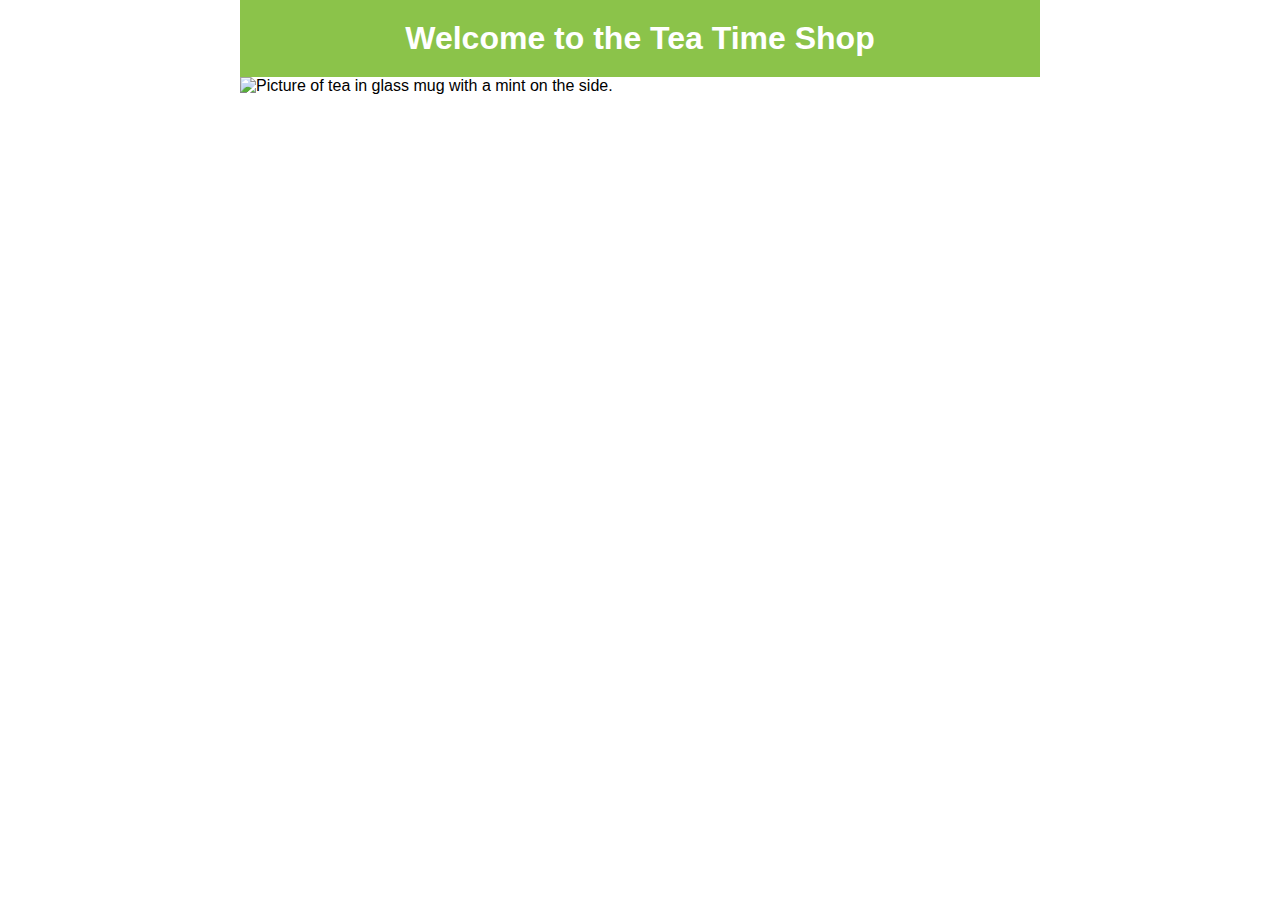
==== static/index.html @ a57ece53 "Implemented filter by category" ====
<!DOCTYPE html>
<html>
    <head>
        <meta http-equiv="Content-Type" content="text/html; charset=UTF-8">
        <title>Tea Time | Home</title>
        <link rel="stylesheet" href="css/style.css"/>

        <script src="js/external/vue.global.js"></script>
    </head>
    <body>
        <main>
            <navmenu></navmenu>


            <h1>Welcome to the Tea Time Shop</h1>

            <img src="tea.jpeg" alt="Picture of tea in glass mug with a mint on the side."/>

        </main>
        <script type="module" src="js/index.js"></script>
    </body>
</html>
---- static/css/style.css ----
/*
Click nbfs://nbhost/SystemFileSystem/Templates/Licenses/license-default.txt to change this license
Click nbfs://nbhost/SystemFileSystem/Templates/JSP_Servlet/CascadeStyleSheet.css to edit this template
*/
/* 
    Created on : 4/09/2022, 4:35:26 pm
    Author     : hongyuhuang
*/

:root {
    --primary: #8bc34a;
    --primary-light: #a2cf6e;
    --primary-dark: #618833;
}

* {
    /* Text */
    font-family: 'Open Sans', sans-serif;
}

body {
    margin: 0;
    min-height: 100vh;
}
header {
    background: var(--primary);
    color: white;
    text-align: center;
}
nav {
    overflow: hidden;
    background: var(--primary-dark);
    padding: 0;
    
}

nav a {
    float: left;
    padding: 10px;
    color: white;
    text-decoration: none;
    font-weight: bold;
}

nav span {
    float: right;
    color: white;
    padding: 10px;
    text-decoration: none;
    font-weight: bold;
}
nav a:hover {
    background: var(--primary-light);
}

/* centre the main content area */
main {
    max-width: 800px;
    margin: auto;
}

/* page headings */
h1 {
    display: block;
    text-align: center;
    padding: 20px;
    margin-top: 0px;
    margin-bottom: 0px;
    background: var(--primary);
    color: white;
}

/* tables */
table {
    margin: 20px;
    margin-left: auto;
    margin-right: auto;
    border-spacing: 0px 0px;
}

td, th {
    border: thin;
    border-width: 0px 0px 1px 0px;
    border-style: solid;
    padding: 5px;
    padding-left: 20px;
    padding-right: 20px;
}

/* forms */
form {
    display: grid;
    grid-template-columns: max-content 1fr;
    grid-gap: 1em 0.5em;
}

label {
    grid-column: 1 / 2;
    text-align: right;
    padding: 5px;
}

input, button, select, textarea {
    grid-column: 2 / 3;
}

textarea {
    height: 4em;
    resize: vertical;
}

input, select, textarea, button{
    width: 100%;
    padding: 5px; 
    border: 1px solid #ccc;
    border-radius: 4px; 
    box-sizing: border-box; 
    resize: vertical 
}

button:hover {
    cursor: pointer;
    background: var(--primary-dark);
    color: white;
    border: 1px solid var(--primary-dark);

}

legend {
    font-weight: bold;
}

.category {
    width: auto;
    margin-right: 10px;
}

.categories {
    margin-top: 10px;
}
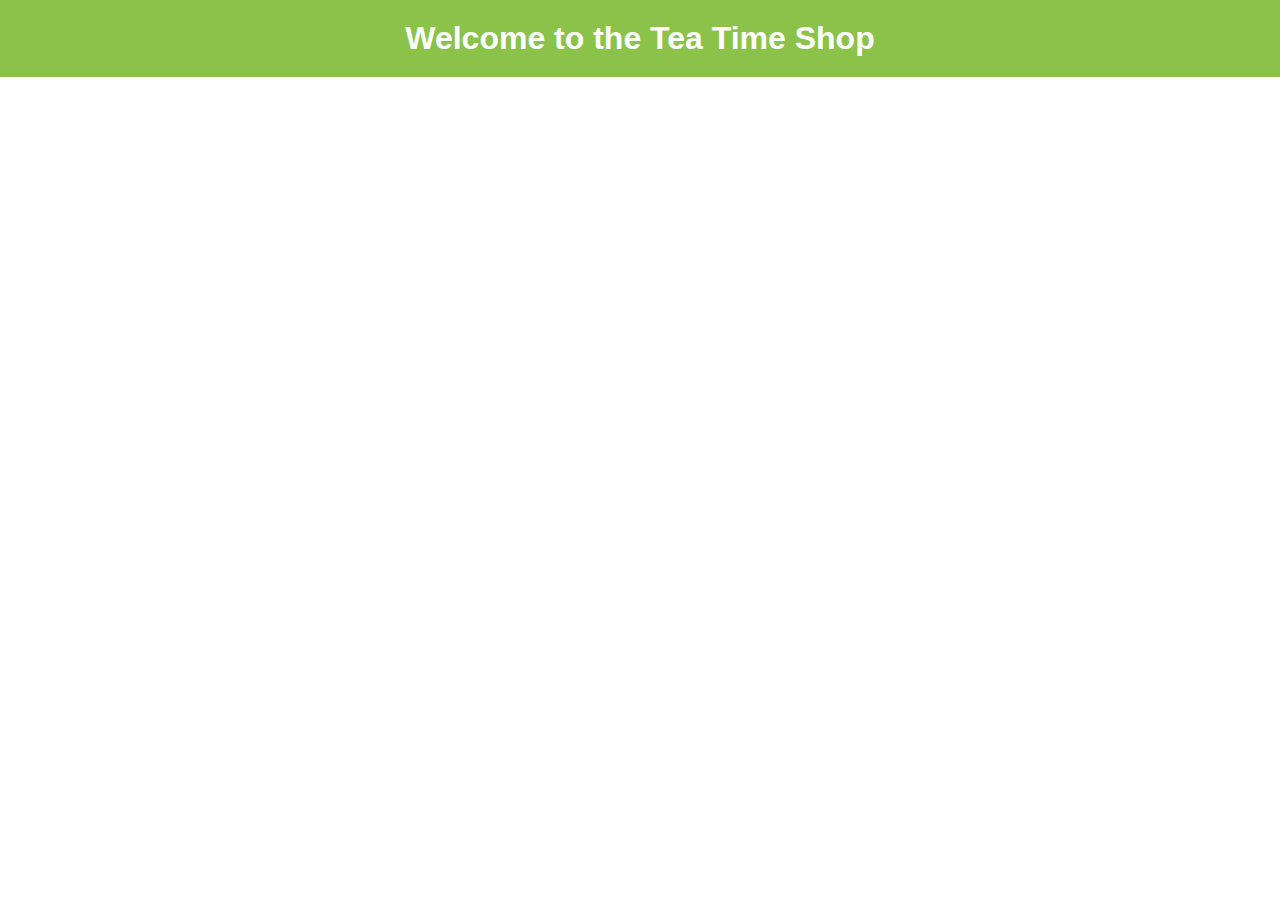
==== commit fb4b36f1: "Implemented indvidual pages for the products" ====
--- a/static/index.html
+++ b/static/index.html
@@ -6,6 +6,9 @@
         <link rel="stylesheet" href="css/style.css"/>
 
         <script src="js/external/vue.global.js"></script>
+        <script src="js/external/vuex.global.js"></script>
+        <script src="js/external/vuex-persistedstate.js"></script>
+        <script src="js/external/axios.js"></script>
     </head>
     <body>
         <main>
@@ -13,9 +16,7 @@
 
 
             <h1>Welcome to the Tea Time Shop</h1>
-
-            <img src="tea.jpeg" alt="Picture of tea in glass mug with a mint on the side."/>
-
+            
         </main>
         <script type="module" src="js/index.js"></script>
     </body>
--- a/static/css/style.css
+++ b/static/css/style.css
@@ -55,7 +55,6 @@
 
 /* centre the main content area */
 main {
-    max-width: 800px;
     margin: auto;
 }
 
@@ -72,9 +71,6 @@
 
 /* tables */
 table {
-    margin: 20px;
-    margin-left: auto;
-    margin-right: auto;
     border-spacing: 0px 0px;
 }
 
@@ -136,6 +132,93 @@
 }
 
 .categories {
-    margin-top: 10px;
-}
-
+    margin-top: 15px;
+    margin-bottom: 15px;
+
+}
+
+.content {
+    width: 75%;
+    margin-left: auto;
+    margin-right: auto;
+}
+
+img {
+    width: 100%;
+}
+.image {
+    float: left;
+    width: 50%;
+    padding: 10px;
+}
+
+.text {
+    float: right;
+    width: 45%;
+    padding: 10px;
+}
+
+/* Number input with plus minus button*/
+/*input,
+textarea {
+  border: 1px solid #eeeeee;
+  box-sizing: border-box;
+  margin: 0;
+  outline: none;
+  padding: 10px;
+}*/
+
+input[type="button"] {
+  -webkit-appearance: button;
+  cursor: pointer;
+}
+
+input::-webkit-outer-spin-button,
+input::-webkit-inner-spin-button {
+  -webkit-appearance: none;
+}
+
+.input-group {
+  clear: both;
+  margin: 15px 0;
+  position: relative;
+}
+
+.input-group input[type='button'] {
+  background-color: #eeeeee;
+  min-width: 38px;
+  width: auto;
+  transition: all 300ms ease;
+}
+
+.input-group #minus,
+.input-group #plus {
+  font-weight: bold;
+  height: 38px;
+  padding: 0;
+  width: 38px;
+  position: relative;
+}
+
+.input-group #input {
+  position: relative;
+  height: 38px;
+  left: -6px;
+  text-align: center;
+  width: 62px;
+  display: inline-block;
+  font-size: 13px;
+  margin: 0 0 5px;
+  resize: vertical;
+}
+
+#plus {
+  left: -13px;
+}
+
+input[type="number"] {
+  -moz-appearance: textfield;
+  -webkit-appearance: none;
+}
+
+
